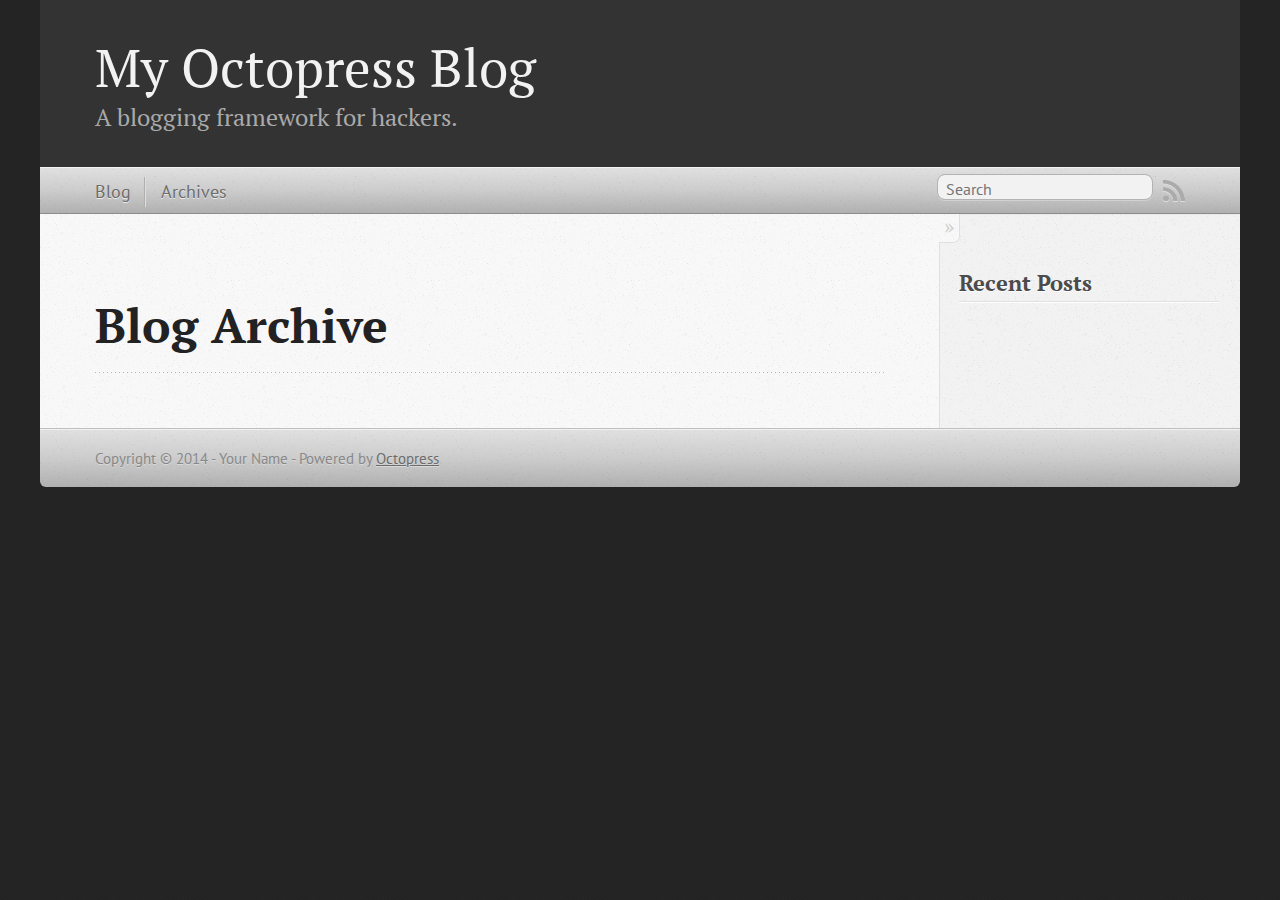
==== blog/archives/index.html @ 9096e062 "Site updated at 2014-04-29 09:58:31 UTC" ====
<!DOCTYPE html>
<!--[if IEMobile 7 ]><html class="no-js iem7"><![endif]-->
<!--[if lt IE 9]><html class="no-js lte-ie8"><![endif]-->
<!--[if (gt IE 8)|(gt IEMobile 7)|!(IEMobile)|!(IE)]><!--><html class="no-js" lang="en"><!--<![endif]-->
<head>
  <meta charset="utf-8">
  <title>Blog Archive - My Octopress Blog</title>
  <meta name="author" content="Your Name">

  
  <meta name="description" content=" Blog Archive Recent Posts ">
  

  <!-- http://t.co/dKP3o1e -->
  <meta name="HandheldFriendly" content="True">
  <meta name="MobileOptimized" content="320">
  <meta name="viewport" content="width=device-width, initial-scale=1">

  
  <link rel="canonical" href="http://renhongyuq.github.io/xiaodoude/blog/archives">
  <link href="/favicon.png" rel="icon">
  <link href="/stylesheets/screen.css" media="screen, projection" rel="stylesheet" type="text/css">
  <link href="/atom.xml" rel="alternate" title="My Octopress Blog" type="application/atom+xml">
  <script src="/javascripts/modernizr-2.0.js"></script>
  <script src="//ajax.googleapis.com/ajax/libs/jquery/1.9.1/jquery.min.js"></script>
  <script>!window.jQuery && document.write(unescape('%3Cscript src="./javascripts/libs/jquery.min.js"%3E%3C/script%3E'))</script>
  <script src="/javascripts/octopress.js" type="text/javascript"></script>
  <!--Fonts from Google"s Web font directory at http://google.com/webfonts -->
<link href="//fonts.googleapis.com/css?family=PT+Serif:regular,italic,bold,bolditalic" rel="stylesheet" type="text/css">
<link href="//fonts.googleapis.com/css?family=PT+Sans:regular,italic,bold,bolditalic" rel="stylesheet" type="text/css">

  

</head>

<body   >
  <header role="banner"><hgroup>
  <h1><a href="/">My Octopress Blog</a></h1>
  
    <h2>A blogging framework for hackers.</h2>
  
</hgroup>

</header>
  <nav role="navigation"><ul class="subscription" data-subscription="rss">
  <li><a href="/atom.xml" rel="subscribe-rss" title="subscribe via RSS">RSS</a></li>
  
</ul>
  
<form action="https://www.google.com/search" method="get">
  <fieldset role="search">
    <input type="hidden" name="q" value="site:renhongyuq.github.io/xiaodoude" />
    <input class="search" type="text" name="q" results="0" placeholder="Search"/>
  </fieldset>
</form>
  
<ul class="main-navigation">
  <li><a href="/">Blog</a></li>
  <li><a href="/blog/archives">Archives</a></li>
</ul>

</nav>
  <div id="main">
    <div id="content">
      <div>
<article role="article">
  
  <header>
    <h1 class="entry-title">Blog Archive</h1>
    
  </header>
  
  <div id="blog-archives">

</div>

  
</article>

</div>

<aside class="sidebar">
  
    <section>
  <h1>Recent Posts</h1>
  <ul id="recent_posts">
    
  </ul>
</section>





  
</aside>


    </div>
  </div>
  <footer role="contentinfo"><p>
  Copyright &copy; 2014 - Your Name -
  <span class="credit">Powered by <a href="http://octopress.org">Octopress</a></span>
</p>

</footer>
  







  <script type="text/javascript">
    (function(){
      var twitterWidgets = document.createElement('script');
      twitterWidgets.type = 'text/javascript';
      twitterWidgets.async = true;
      twitterWidgets.src = '//platform.twitter.com/widgets.js';
      document.getElementsByTagName('head')[0].appendChild(twitterWidgets);
    })();
  </script>





</body>
</html>
---- stylesheets/screen.css ----
html,body,div,span,applet,object,iframe,h1,h2,h3,h4,h5,h6,p,blockquote,pre,a,abbr,acronym,address,big,cite,code,del,dfn,em,img,ins,kbd,q,s,samp,small,strike,strong,sub,sup,tt,var,b,u,i,center,dl,dt,dd,ol,ul,li,fieldset,form,label,legend,table,caption,tbody,tfoot,thead,tr,th,td,article,aside,canvas,details,embed,figure,figcaption,footer,header,hgroup,menu,nav,output,ruby,section,summary,time,mark,audio,video{margin:0;padding:0;border:0;font:inherit;font-size:100%;vertical-align:baseline}html{line-height:1}ol,ul{list-style:none}table{border-collapse:collapse;border-spacing:0}caption,th,td{text-align:left;font-weight:normal;vertical-align:middle}q,blockquote{quotes:none}q:before,q:after,blockquote:before,blockquote:after{content:"";content:none}a img{border:none}article,aside,details,figcaption,figure,footer,header,hgroup,menu,nav,section,summary{display:block}a{color:#1863a1}a:visited{color:#751590}a:focus{color:#0181eb}a:hover{color:#0181eb}a:active{color:#01579f}aside.sidebar a{color:#222}aside.sidebar a:focus{color:#0181eb}aside.sidebar a:hover{color:#0181eb}aside.sidebar a:active{color:#01579f}a{-webkit-transition:color 0.3s;-moz-transition:color 0.3s;-o-transition:color 0.3s;transition:color 0.3s}html{background:#252525 url('/images/line-tile.png?1398765496') top left}body>div{background:#f2f2f2 url('/images/noise.png?1398765496') top left;border-bottom:1px solid #bfbfbf}body>div>div{background:#f8f8f8 url('/images/noise.png?1398765496') top left;border-right:1px solid #e0e0e0}.heading,body>header h1,h1,h2,h3,h4,h5,h6{font-family:"PT Serif","Georgia","Helvetica Neue",Arial,sans-serif}.sans,body>header h2,article header p.meta,article>footer,#content .blog-index footer,html .gist .gist-file .gist-meta,#blog-archives a.category,#blog-archives time,aside.sidebar section,body>footer{font-family:"PT Sans","Helvetica Neue",Arial,sans-serif}.serif,body,#content .blog-index a[rel=full-article]{font-family:"PT Serif",Georgia,Times,"Times New Roman",serif}.mono,pre,code,tt,p code,li code{font-family:Menlo,Monaco,"Andale Mono","lucida console","Courier New",monospace}body>header h1{font-size:2.2em;font-family:"PT Serif","Georgia","Helvetica Neue",Arial,sans-serif;font-weight:normal;line-height:1.2em;margin-bottom:0.6667em}body>header h2{font-family:"PT Serif","Georgia","Helvetica Neue",Arial,sans-serif}body{line-height:1.5em;color:#222}h1{font-size:2.2em;line-height:1.2em}@media only screen and (min-width: 992px){body{font-size:1.15em}h1{font-size:2.6em;line-height:1.2em}}h1,h2,h3,h4,h5,h6{text-rendering:optimizelegibility;margin-bottom:1em;font-weight:bold}h2,section h1{font-size:1.5em}h3,section h2,section section h1{font-size:1.3em}h4,section h3,section section h2,section section section h1{font-size:1em}h5,section h4,section section h3{font-size:.9em}h6,section h5,section section h4,section section section h3{font-size:.8em}p,article blockquote,ul,ol{margin-bottom:1.5em}ul{list-style-type:disc}ul ul{list-style-type:circle;margin-bottom:0px}ul ul ul{list-style-type:square;margin-bottom:0px}ol{list-style-type:decimal}ol ol{list-style-type:lower-alpha;margin-bottom:0px}ol ol ol{list-style-type:lower-roman;margin-bottom:0px}ul,ul ul,ul ol,ol,ol ul,ol ol{margin-left:1.3em}ul ul,ul ol,ol ul,ol ol{margin-bottom:0em}strong{font-weight:bold}em{font-style:italic}sup,sub{font-size:0.75em;position:relative;display:inline-block;padding:0 .2em;line-height:.8em}sup{top:-.5em}sub{bottom:-.5em}a[rev='footnote']{font-size:.75em;padding:0 .3em;line-height:1}q{font-style:italic}q:before{content:"\201C"}q:after{content:"\201D"}em,dfn{font-style:italic}strong,dfn{font-weight:bold}del,s{text-decoration:line-through}abbr,acronym{border-bottom:1px dotted;cursor:help}hr{margin-bottom:0.2em}small{font-size:.8em}big{font-size:1.2em}article blockquote{font-style:italic;position:relative;font-size:1.2em;line-height:1.5em;padding-left:1em;border-left:4px solid rgba(170,170,170,0.5)}article blockquote cite{font-style:italic}article blockquote cite a{color:#aaa !important;word-wrap:break-word}article blockquote cite:before{content:'\2014';padding-right:.3em;padding-left:.3em;color:#aaa}@media only screen and (min-width: 992px){article blockquote{padding-left:1.5em;border-left-width:4px}}.pullquote-right:before,.pullquote-left:before{padding:0;border:none;content:attr(data-pullquote);float:right;width:45%;margin:.5em 0 1em 1.5em;position:relative;top:7px;font-size:1.4em;line-height:1.45em}.pullquote-left:before{float:left;margin:.5em 1.5em 1em 0}.force-wrap,article a,aside.sidebar a{white-space:-moz-pre-wrap;white-space:-pre-wrap;white-space:-o-pre-wrap;white-space:pre-wrap;word-wrap:break-word}.group,body>header,body>nav,body>footer,body #content>article,body #content>div>article,body #content>div>section,body div.pagination,aside.sidebar,#main,#content,.sidebar{*zoom:1}.group:after,body>header:after,body>nav:after,body>footer:after,body #content>article:after,body #content>div>section:after,body div.pagination:after,#main:after,#content:after,.sidebar:after{content:"";display:table;clear:both}body{-webkit-text-size-adjust:none;max-width:1200px;position:relative;margin:0 auto}body>header,body>nav,body>footer,body #content>article,body #content>div>article,body #content>div>section{padding-left:18px;padding-right:18px}@media only screen and (min-width: 480px){body>header,body>nav,body>footer,body #content>article,body #content>div>article,body #content>div>section{padding-left:25px;padding-right:25px}}@media only screen and (min-width: 768px){body>header,body>nav,body>footer,body #content>article,body #content>div>article,body #content>div>section{padding-left:35px;padding-right:35px}}@media only screen and (min-width: 992px){body>header,body>nav,body>footer,body #content>article,body #content>div>article,body #content>div>section{padding-left:55px;padding-right:55px}}body div.pagination{margin-left:18px;margin-right:18px}@media only screen and (min-width: 480px){body div.pagination{margin-left:25px;margin-right:25px}}@media only screen and (min-width: 768px){body div.pagination{margin-left:35px;margin-right:35px}}@media only screen and (min-width: 992px){body div.pagination{margin-left:55px;margin-right:55px}}body>header{font-size:1em;padding-top:1.5em;padding-bottom:1.5em}#content{overflow:hidden}#content>div,#content>article{width:100%}aside.sidebar{float:none;padding:0 18px 1px;background-color:#f7f7f7;border-top:1px solid #e0e0e0}.flex-content,article img,article video,article .flash-video,aside.sidebar img{max-width:100%;height:auto}.basic-alignment.left,article img.left,article video.left,article .left.flash-video,aside.sidebar img.left{float:left;margin-right:1.5em}.basic-alignment.right,article img.right,article video.right,article .right.flash-video,aside.sidebar img.right{float:right;margin-left:1.5em}.basic-alignment.center,article img.center,article video.center,article .center.flash-video,aside.sidebar img.center{display:block;margin:0 auto 1.5em}.basic-alignment.left,article img.left,article video.left,article .left.flash-video,aside.sidebar img.left,.basic-alignment.right,article img.right,article video.right,article .right.flash-video,aside.sidebar img.right{margin-bottom:.8em}.toggle-sidebar,.no-sidebar .toggle-sidebar{display:none}@media only screen and (min-width: 750px){body.sidebar-footer aside.sidebar{float:none;width:auto;clear:left;margin:0;padding:0 35px 1px;background-color:#f7f7f7;border-top:1px solid #eaeaea}body.sidebar-footer aside.sidebar section.odd,body.sidebar-footer aside.sidebar section.even{float:left;width:48%}body.sidebar-footer aside.sidebar section.odd{margin-left:0}body.sidebar-footer aside.sidebar section.even{margin-left:4%}body.sidebar-footer aside.sidebar.thirds section{width:30%;margin-left:5%}body.sidebar-footer aside.sidebar.thirds section.first{margin-left:0;clear:both}}body.sidebar-footer #content{margin-right:0px}body.sidebar-footer .toggle-sidebar{display:none}@media only screen and (min-width: 550px){body>header{font-size:1em}}@media only screen and (min-width: 750px){aside.sidebar{float:none;width:auto;clear:left;margin:0;padding:0 35px 1px;background-color:#f7f7f7;border-top:1px solid #eaeaea}aside.sidebar section.odd,aside.sidebar section.even{float:left;width:48%}aside.sidebar section.odd{margin-left:0}aside.sidebar section.even{margin-left:4%}aside.sidebar.thirds section{width:30%;margin-left:5%}aside.sidebar.thirds section.first{margin-left:0;clear:both}}@media only screen and (min-width: 768px){body{-webkit-text-size-adjust:auto}body>header{font-size:1.2em}#main{padding:0;margin:0 auto}#content{overflow:visible;margin-right:240px;position:relative}.no-sidebar #content{margin-right:0;border-right:0}.collapse-sidebar #content{margin-right:20px}#content>div,#content>article{padding-top:17.5px;padding-bottom:17.5px;float:left}aside.sidebar{width:210px;padding:0 15px 15px;background:none;clear:none;float:left;margin:0 -100% 0 0}aside.sidebar section{width:auto;margin-left:0}aside.sidebar section.odd,aside.sidebar section.even{float:none;width:auto;margin-left:0}.collapse-sidebar aside.sidebar{float:none;width:auto;clear:left;margin:0;padding:0 35px 1px;background-color:#f7f7f7;border-top:1px solid #eaeaea}.collapse-sidebar aside.sidebar section.odd,.collapse-sidebar aside.sidebar section.even{float:left;width:48%}.collapse-sidebar aside.sidebar section.odd{margin-left:0}.collapse-sidebar aside.sidebar section.even{margin-left:4%}.collapse-sidebar aside.sidebar.thirds section{width:30%;margin-left:5%}.collapse-sidebar aside.sidebar.thirds section.first{margin-left:0;clear:both}}@media only screen and (min-width: 992px){body>header{font-size:1.3em}#content{margin-right:300px}#content>div,#content>article{padding-top:27.5px;padding-bottom:27.5px}aside.sidebar{width:260px;padding:1.2em 20px 20px}.collapse-sidebar aside.sidebar{padding-left:55px;padding-right:55px}}@media only screen and (min-width: 768px){ul,ol{margin-left:0}}body>header{background:#333}body>header h1{display:inline-block;margin:0}body>header h1 a,body>header h1 a:visited,body>header h1 a:hover{color:#f2f2f2;text-decoration:none}body>header h2{margin:.2em 0 0;font-size:1em;color:#aaa;font-weight:normal}body>nav{position:relative;background-color:#ccc;background:url('/images/noise.png?1398765496'),-webkit-gradient(linear, 50% 0%, 50% 100%, color-stop(0%, #e0e0e0), color-stop(50%, #cccccc), color-stop(100%, #b0b0b0));background:url('/images/noise.png?1398765496'),-webkit-linear-gradient(#e0e0e0,#cccccc,#b0b0b0);background:url('/images/noise.png?1398765496'),-moz-linear-gradient(#e0e0e0,#cccccc,#b0b0b0);background:url('/images/noise.png?1398765496'),-o-linear-gradient(#e0e0e0,#cccccc,#b0b0b0);background:url('/images/noise.png?1398765496'),linear-gradient(#e0e0e0,#cccccc,#b0b0b0);border-top:1px solid #f2f2f2;border-bottom:1px solid #8c8c8c;padding-top:.35em;padding-bottom:.35em}body>nav form{-webkit-background-clip:padding;-moz-background-clip:padding;background-clip:padding-box;margin:0;padding:0}body>nav form .search{padding:.3em .5em 0;font-size:.85em;font-family:"PT Sans","Helvetica Neue",Arial,sans-serif;line-height:1.1em;width:95%;-webkit-border-radius:0.5em;-moz-border-radius:0.5em;-ms-border-radius:0.5em;-o-border-radius:0.5em;border-radius:0.5em;-webkit-background-clip:padding;-moz-background-clip:padding;background-clip:padding-box;-webkit-box-shadow:#d1d1d1 0 1px;-moz-box-shadow:#d1d1d1 0 1px;box-shadow:#d1d1d1 0 1px;background-color:#f2f2f2;border:1px solid #b3b3b3;color:#888}body>nav form .search:focus{color:#444;border-color:#80b1df;-webkit-box-shadow:#80b1df 0 0 4px,#80b1df 0 0 3px inset;-moz-box-shadow:#80b1df 0 0 4px,#80b1df 0 0 3px inset;box-shadow:#80b1df 0 0 4px,#80b1df 0 0 3px inset;background-color:#fff;outline:none}body>nav fieldset[role=search]{float:right;width:48%}body>nav fieldset.mobile-nav{float:left;width:48%}body>nav fieldset.mobile-nav select{width:100%;font-size:.8em;border:1px solid #888}body>nav ul{display:none}@media only screen and (min-width: 550px){body>nav{font-size:.9em}body>nav ul{margin:0;padding:0;border:0;overflow:hidden;*zoom:1;float:left;display:block;padding-top:.15em}body>nav ul li{list-style-image:none;list-style-type:none;margin-left:0;white-space:nowrap;display:inline;float:left;padding-left:0;padding-right:0}body>nav ul li:first-child,body>nav ul li.first{padding-left:0}body>nav ul li:last-child{padding-right:0}body>nav ul li.last{padding-right:0}body>nav ul.subscription{margin-left:.8em;float:right}body>nav ul.subscription li:last-child a{padding-right:0}body>nav ul li{margin:0}body>nav a{color:#6b6b6b;font-family:"PT Sans","Helvetica Neue",Arial,sans-serif;text-shadow:#ebebeb 0 1px;float:left;text-decoration:none;font-size:1.1em;padding:.1em 0;line-height:1.5em}body>nav a:visited{color:#6b6b6b}body>nav a:hover{color:#2b2b2b}body>nav li+li{border-left:1px solid #b0b0b0;margin-left:.8em}body>nav li+li a{padding-left:.8em;border-left:1px solid #dedede}body>nav form{float:right;text-align:left;padding-left:.8em;width:175px}body>nav form .search{width:93%;font-size:.95em;line-height:1.2em}body>nav ul[data-subscription$=email]+form{width:97px}body>nav ul[data-subscription$=email]+form .search{width:91%}body>nav fieldset.mobile-nav{display:none}body>nav fieldset[role=search]{width:99%}}@media only screen and (min-width: 992px){body>nav form{width:215px}body>nav ul[data-subscription$=email]+form{width:147px}}.no-placeholder body>nav .search{background:#f2f2f2 url('/images/search.png?1398765496') 0.3em 0.25em no-repeat;text-indent:1.3em}@media only screen and (min-width: 550px){.maskImage body>nav ul[data-subscription$=email]+form{width:123px}}@media only screen and (min-width: 992px){.maskImage body>nav ul[data-subscription$=email]+form{width:173px}}.maskImage ul.subscription{position:relative;top:.2em}.maskImage ul.subscription li,.maskImage ul.subscription a{border:0;padding:0}.maskImage a[rel=subscribe-rss]{position:relative;top:0px;text-indent:-999999em;background-color:#dedede;border:0;padding:0}.maskImage a[rel=subscribe-rss],.maskImage a[rel=subscribe-rss]:after{-webkit-mask-image:url('/images/rss.png?1398765496');-moz-mask-image:url('/images/rss.png?1398765496');-ms-mask-image:url('/images/rss.png?1398765496');-o-mask-image:url('/images/rss.png?1398765496');mask-image:url('/images/rss.png?1398765496');-webkit-mask-repeat:no-repeat;-moz-mask-repeat:no-repeat;-ms-mask-repeat:no-repeat;-o-mask-repeat:no-repeat;mask-repeat:no-repeat;width:22px;height:22px}.maskImage a[rel=subscribe-rss]:after{content:"";position:absolute;top:-1px;left:0;background-color:#ababab}.maskImage a[rel=subscribe-rss]:hover:after{background-color:#9e9e9e}.maskImage a[rel=subscribe-email]{position:relative;top:0px;text-indent:-999999em;background-color:#dedede;border:0;padding:0}.maskImage a[rel=subscribe-email],.maskImage a[rel=subscribe-email]:after{-webkit-mask-image:url('/images/email.png?1398765496');-moz-mask-image:url('/images/email.png?1398765496');-ms-mask-image:url('/images/email.png?1398765496');-o-mask-image:url('/images/email.png?1398765496');mask-image:url('/images/email.png?1398765496');-webkit-mask-repeat:no-repeat;-moz-mask-repeat:no-repeat;-ms-mask-repeat:no-repeat;-o-mask-repeat:no-repeat;mask-repeat:no-repeat;width:28px;height:22px}.maskImage a[rel=subscribe-email]:after{content:"";position:absolute;top:-1px;left:0;background-color:#ababab}.maskImage a[rel=subscribe-email]:hover:after{background-color:#9e9e9e}article{padding-top:1em}article header{position:relative;padding-top:2em;padding-bottom:1em;margin-bottom:1em;background:url('[data-uri]') bottom left repeat-x}article header h1{margin:0}article header h1 a{text-decoration:none}article header h1 a:hover{text-decoration:underline}article header p{font-size:.9em;color:#aaa;margin:0}article header p.meta{text-transform:uppercase;position:absolute;top:0}@media only screen and (min-width: 768px){article header{margin-bottom:1.5em;padding-bottom:1em;background:url('[data-uri]') bottom left repeat-x}}article h2{padding-top:0.8em;background:url('[data-uri]') top left repeat-x}.entry-content article h2:first-child,article header+h2{padding-top:0}article h2:first-child,article header+h2{background:none}article .feature{padding-top:.5em;margin-bottom:1em;padding-bottom:1em;background:url('[data-uri]') bottom left repeat-x;font-size:2.0em;font-style:italic;line-height:1.3em}article img,article video,article .flash-video{-webkit-border-radius:0.3em;-moz-border-radius:0.3em;-ms-border-radius:0.3em;-o-border-radius:0.3em;border-radius:0.3em;-webkit-box-shadow:rgba(0,0,0,0.15) 0 1px 4px;-moz-box-shadow:rgba(0,0,0,0.15) 0 1px 4px;box-shadow:rgba(0,0,0,0.15) 0 1px 4px;-webkit-box-sizing:border-box;-moz-box-sizing:border-box;box-sizing:border-box;border:#fff 0.5em solid}article video,article .flash-video{margin:0 auto 1.5em}article video{display:block;width:100%}article .flash-video>div{position:relative;display:block;padding-bottom:56.25%;padding-top:1px;height:0;overflow:hidden}article .flash-video>div iframe,article .flash-video>div object,article .flash-video>div embed{position:absolute;top:0;left:0;width:100%;height:100%}article>footer{padding-bottom:2.5em;margin-top:2em}article>footer p.meta{margin-bottom:.8em;font-size:.85em;clear:both;overflow:hidden}.blog-index article+article{background:url('[data-uri]') top left repeat-x}#content .blog-index{padding-top:0;padding-bottom:0}#content .blog-index article{padding-top:2em}#content .blog-index article header{background:none;padding-bottom:0}#content .blog-index article h1{font-size:2.2em}#content .blog-index article h1 a{color:inherit}#content .blog-index article h1 a:hover{color:#0181eb}#content .blog-index a[rel=full-article]{background:#ebebeb;display:inline-block;padding:.4em .8em;margin-right:.5em;text-decoration:none;color:#666;-webkit-transition:background-color 0.5s;-moz-transition:background-color 0.5s;-o-transition:background-color 0.5s;transition:background-color 0.5s}#content .blog-index a[rel=full-article]:hover{background:#0181eb;text-shadow:none;color:#f8f8f8}#content .blog-index footer{margin-top:1em}.separator,article>footer .byline+time:before,article>footer time+time:before,article>footer .comments:before,article>footer .byline ~ .categories:before{content:"\2022 ";padding:0 .4em 0 .2em;display:inline-block}#content div.pagination{text-align:center;font-size:.95em;position:relative;background:url('[data-uri]') top left repeat-x;padding-top:1.5em;padding-bottom:1.5em}#content div.pagination a{text-decoration:none;color:#aaa}#content div.pagination a.prev{position:absolute;left:0}#content div.pagination a.next{position:absolute;right:0}#content div.pagination a:hover{color:#0181eb}#content div.pagination a[href*=archive]:before,#content div.pagination a[href*=archive]:after{content:'\2014';padding:0 .3em}p.meta+.sharing{padding-top:1em;padding-left:0;background:url('[data-uri]') top left repeat-x}#fb-root{display:none}.highlight,html .gist .gist-file .gist-syntax .gist-highlight{border:1px solid #05232b !important}.highlight table td.code,html .gist .gist-file .gist-syntax .gist-highlight table td.code{width:100%}.highlight .line-numbers,html .gist .gist-file .gist-syntax .highlight .line_numbers{text-align:right;font-size:13px;line-height:1.45em;background:#073642 url('/images/noise.png?1398765496') top left !important;border-right:1px solid #00232c !important;-webkit-box-shadow:#083e4b -1px 0 inset;-moz-box-shadow:#083e4b -1px 0 inset;box-shadow:#083e4b -1px 0 inset;text-shadow:#021014 0 -1px;padding:.8em !important;-webkit-border-radius:0;-moz-border-radius:0;-ms-border-radius:0;-o-border-radius:0;border-radius:0}.highlight .line-numbers span,html .gist .gist-file .gist-syntax .highlight .line_numbers span{color:#586e75 !important}figure.code,.gist-file,pre{-webkit-box-shadow:rgba(0,0,0,0.06) 0 0 10px;-moz-box-shadow:rgba(0,0,0,0.06) 0 0 10px;box-shadow:rgba(0,0,0,0.06) 0 0 10px}figure.code .highlight pre,.gist-file .highlight pre,pre .highlight pre{-webkit-box-shadow:none;-moz-box-shadow:none;box-shadow:none}.gist .highlight *::-moz-selection,figure.code .highlight *::-moz-selection{background:#386774;color:inherit;text-shadow:#002b36 0 1px}.gist .highlight *::-webkit-selection,figure.code .highlight *::-webkit-selection{background:#386774;color:inherit;text-shadow:#002b36 0 1px}.gist .highlight *::selection,figure.code .highlight *::selection{background:#386774;color:inherit;text-shadow:#002b36 0 1px}html .gist .gist-file{margin-bottom:1.8em;position:relative;border:none;padding-top:26px !important}html .gist .gist-file .highlight{margin-bottom:0}html .gist .gist-file .gist-syntax{border-bottom:0 !important;background:none !important}html .gist .gist-file .gist-syntax .gist-highlight{background:#002b36 !important}html .gist .gist-file .gist-syntax .highlight pre{padding:0}html .gist .gist-file .gist-meta{padding:.6em 0.8em;border:1px solid #083e4b !important;color:#586e75;font-size:.7em !important;background:#073642 url('/images/noise.png?1398765496') top left;line-height:1.5em}html .gist .gist-file .gist-meta a{color:#75878b !important;text-decoration:none}html .gist .gist-file .gist-meta a:hover{text-decoration:underline}html .gist .gist-file .gist-meta a:hover{color:#93a1a1 !important}html .gist .gist-file .gist-meta a[href*='#file']{position:absolute;top:0;left:0;right:-10px;color:#474747 !important}html .gist .gist-file .gist-meta a[href*='#file']:hover{color:#1863a1 !important}html .gist .gist-file .gist-meta a[href*=raw]{top:.4em}pre{background:#002b36 url('/images/noise.png?1398765496') top left;-webkit-border-radius:0.4em;-moz-border-radius:0.4em;-ms-border-radius:0.4em;-o-border-radius:0.4em;border-radius:0.4em;border:1px solid #05232b;line-height:1.45em;font-size:13px;margin-bottom:2.1em;padding:.8em 1em;color:#93a1a1;overflow:auto}h3.filename+pre{-moz-border-radius-topleft:0px;-webkit-border-top-left-radius:0px;border-top-left-radius:0px;-moz-border-radius-topright:0px;-webkit-border-top-right-radius:0px;border-top-right-radius:0px}p code,li code{display:inline-block;white-space:no-wrap;background:#fff;font-size:.8em;line-height:1.5em;color:#555;border:1px solid #ddd;-webkit-border-radius:0.4em;-moz-border-radius:0.4em;-ms-border-radius:0.4em;-o-border-radius:0.4em;border-radius:0.4em;padding:0 .3em;margin:-1px 0}p pre code,li pre code{font-size:1em !important;background:none;border:none}.pre-code,html .gist .gist-file .gist-syntax .highlight pre,.highlight code{font-family:Menlo,Monaco,"Andale Mono","lucida console","Courier New",monospace !important;overflow:scroll;overflow-y:hidden;display:block;padding:.8em;overflow-x:auto;line-height:1.45em;background:#002b36 url('/images/noise.png?1398765496') top left !important;color:#93a1a1 !important}.pre-code span,html .gist .gist-file .gist-syntax .highlight pre span,.highlight code span{color:#93a1a1 !important}.pre-code span,html .gist .gist-file .gist-syntax .highlight pre span,.highlight code span{font-style:normal !important;font-weight:normal !important}.pre-code .c,html .gist .gist-file .gist-syntax .highlight pre .c,.highlight code .c{color:#586e75 !important;font-style:italic !important}.pre-code .cm,html .gist .gist-file .gist-syntax .highlight pre .cm,.highlight code .cm{color:#586e75 !important;font-style:italic !important}.pre-code .cp,html .gist .gist-file .gist-syntax .highlight pre .cp,.highlight code .cp{color:#586e75 !important;font-style:italic !important}.pre-code .c1,html .gist .gist-file .gist-syntax .highlight pre .c1,.highlight code .c1{color:#586e75 !important;font-style:italic !important}.pre-code .cs,html .gist .gist-file .gist-syntax .highlight pre .cs,.highlight code .cs{color:#586e75 !important;font-weight:bold !important;font-style:italic !important}.pre-code .err,html .gist .gist-file .gist-syntax .highlight pre .err,.highlight code .err{color:#dc322f !important;background:none !important}.pre-code .k,html .gist .gist-file .gist-syntax .highlight pre .k,.highlight code .k{color:#cb4b16 !important}.pre-code .o,html .gist .gist-file .gist-syntax .highlight pre .o,.highlight code .o{color:#93a1a1 !important;font-weight:bold !important}.pre-code .p,html .gist .gist-file .gist-syntax .highlight pre .p,.highlight code .p{color:#93a1a1 !important}.pre-code .ow,html .gist .gist-file .gist-syntax .highlight pre .ow,.highlight code .ow{color:#2aa198 !important;font-weight:bold !important}.pre-code .gd,html .gist .gist-file .gist-syntax .highlight pre .gd,.highlight code .gd{color:#93a1a1 !important;background-color:#372c34 !important;display:inline-block}.pre-code .gd .x,html .gist .gist-file .gist-syntax .highlight pre .gd .x,.highlight code .gd .x{color:#93a1a1 !important;background-color:#4d2d33 !important;display:inline-block}.pre-code .ge,html .gist .gist-file .gist-syntax .highlight pre .ge,.highlight code .ge{color:#93a1a1 !important;font-style:italic !important}.pre-code .gh,html .gist .gist-file .gist-syntax .highlight pre .gh,.highlight code .gh{color:#586e75 !important}.pre-code .gi,html .gist .gist-file .gist-syntax .highlight pre .gi,.highlight code .gi{color:#93a1a1 !important;background-color:#1a412b !important;display:inline-block}.pre-code .gi .x,html .gist .gist-file .gist-syntax .highlight pre .gi .x,.highlight code .gi .x{color:#93a1a1 !important;background-color:#355720 !important;display:inline-block}.pre-code .gs,html .gist .gist-file .gist-syntax .highlight pre .gs,.highlight code .gs{color:#93a1a1 !important;font-weight:bold !important}.pre-code .gu,html .gist .gist-file .gist-syntax .highlight pre .gu,.highlight code .gu{color:#6c71c4 !important}.pre-code .kc,html .gist .gist-file .gist-syntax .highlight pre .kc,.highlight code .kc{color:#859900 !important;font-weight:bold !important}.pre-code .kd,html .gist .gist-file .gist-syntax .highlight pre .kd,.highlight code .kd{color:#268bd2 !important}.pre-code .kp,html .gist .gist-file .gist-syntax .highlight pre .kp,.highlight code .kp{color:#cb4b16 !important;font-weight:bold !important}.pre-code .kr,html .gist .gist-file .gist-syntax .highlight pre .kr,.highlight code .kr{color:#d33682 !important;font-weight:bold !important}.pre-code .kt,html .gist .gist-file .gist-syntax .highlight pre .kt,.highlight code .kt{color:#2aa198 !important}.pre-code .n,html .gist .gist-file .gist-syntax .highlight pre .n,.highlight code .n{color:#268bd2 !important}.pre-code .na,html .gist .gist-file .gist-syntax .highlight pre .na,.highlight code .na{color:#268bd2 !important}.pre-code .nb,html .gist .gist-file .gist-syntax .highlight pre .nb,.highlight code .nb{color:#859900 !important}.pre-code .nc,html .gist .gist-file .gist-syntax .highlight pre .nc,.highlight code .nc{color:#d33682 !important}.pre-code .no,html .gist .gist-file .gist-syntax .highlight pre .no,.highlight code .no{color:#b58900 !important}.pre-code .nl,html .gist .gist-file .gist-syntax .highlight pre .nl,.highlight code .nl{color:#859900 !important}.pre-code .ne,html .gist .gist-file .gist-syntax .highlight pre .ne,.highlight code .ne{color:#268bd2 !important;font-weight:bold !important}.pre-code .nf,html .gist .gist-file .gist-syntax .highlight pre .nf,.highlight code .nf{color:#268bd2 !important;font-weight:bold !important}.pre-code .nn,html .gist .gist-file .gist-syntax .highlight pre .nn,.highlight code .nn{color:#b58900 !important}.pre-code .nt,html .gist .gist-file .gist-syntax .highlight pre .nt,.highlight code .nt{color:#268bd2 !important;font-weight:bold !important}.pre-code .nx,html .gist .gist-file .gist-syntax .highlight pre .nx,.highlight code .nx{color:#b58900 !important}.pre-code .vg,html .gist .gist-file .gist-syntax .highlight pre .vg,.highlight code .vg{color:#268bd2 !important}.pre-code .vi,html .gist .gist-file .gist-syntax .highlight pre .vi,.highlight code .vi{color:#268bd2 !important}.pre-code .nv,html .gist .gist-file .gist-syntax .highlight pre .nv,.highlight code .nv{color:#268bd2 !important}.pre-code .mf,html .gist .gist-file .gist-syntax .highlight pre .mf,.highlight code .mf{color:#2aa198 !important}.pre-code .m,html .gist .gist-file .gist-syntax .highlight pre .m,.highlight code .m{color:#2aa198 !important}.pre-code .mh,html .gist .gist-file .gist-syntax .highlight pre .mh,.highlight code .mh{color:#2aa198 !important}.pre-code .mi,html .gist .gist-file .gist-syntax .highlight pre .mi,.highlight code .mi{color:#2aa198 !important}.pre-code .s,html .gist .gist-file .gist-syntax .highlight pre .s,.highlight code .s{color:#2aa198 !important}.pre-code .sd,html .gist .gist-file .gist-syntax .highlight pre .sd,.highlight code .sd{color:#2aa198 !important}.pre-code .s2,html .gist .gist-file .gist-syntax .highlight pre .s2,.highlight code .s2{color:#2aa198 !important}.pre-code .se,html .gist .gist-file .gist-syntax .highlight pre .se,.highlight code .se{color:#dc322f !important}.pre-code .si,html .gist .gist-file .gist-syntax .highlight pre .si,.highlight code .si{color:#268bd2 !important}.pre-code .sr,html .gist .gist-file .gist-syntax .highlight pre .sr,.highlight code .sr{color:#2aa198 !important}.pre-code .s1,html .gist .gist-file .gist-syntax .highlight pre .s1,.highlight code .s1{color:#2aa198 !important}.pre-code div .gd,html .gist .gist-file .gist-syntax .highlight pre div .gd,.highlight code div .gd,.pre-code div .gd .x,html .gist .gist-file .gist-syntax .highlight pre div .gd .x,.highlight code div .gd .x,.pre-code div .gi,html .gist .gist-file .gist-syntax .highlight pre div .gi,.highlight code div .gi,.pre-code div .gi .x,html .gist .gist-file .gist-syntax .highlight pre div .gi .x,.highlight code div .gi .x{display:inline-block;width:100%}.highlight,.gist-highlight{margin-bottom:1.8em;background:#002b36;overflow-y:hidden;overflow-x:auto}.highlight pre,.gist-highlight pre{background:none;-webkit-border-radius:0px;-moz-border-radius:0px;-ms-border-radius:0px;-o-border-radius:0px;border-radius:0px;border:none;padding:0;margin-bottom:0}pre::-webkit-scrollbar,.highlight::-webkit-scrollbar,.gist-highlight::-webkit-scrollbar{height:.5em;background:rgba(255,255,255,0.15)}pre::-webkit-scrollbar-thumb:horizontal,.highlight::-webkit-scrollbar-thumb:horizontal,.gist-highlight::-webkit-scrollbar-thumb:horizontal{background:rgba(255,255,255,0.2);-webkit-border-radius:4px;border-radius:4px}.highlight code{background:#000}figure.code{background:none;padding:0;border:0;margin-bottom:1.5em}figure.code pre{margin-bottom:0}figure.code figcaption{position:relative}figure.code .highlight{margin-bottom:0}.code-title,html .gist .gist-file .gist-meta a[href*='#file'],h3.filename,figure.code figcaption{text-align:center;font-size:13px;line-height:2em;text-shadow:#cbcccc 0 1px 0;color:#474747;font-weight:normal;margin-bottom:0;-moz-border-radius-topleft:5px;-webkit-border-top-left-radius:5px;border-top-left-radius:5px;-moz-border-radius-topright:5px;-webkit-border-top-right-radius:5px;border-top-right-radius:5px;font-family:"Helvetica Neue", Arial, "Lucida Grande", "Lucida Sans Unicode", Lucida, sans-serif;background:#aaa url('/images/code_bg.png?1398765496') top repeat-x;border:1px solid #565656;border-top-color:#cbcbcb;border-left-color:#a5a5a5;border-right-color:#a5a5a5;border-bottom:0}.download-source,html .gist .gist-file .gist-meta a[href*=raw],figure.code figcaption a{position:absolute;right:.8em;text-decoration:none;color:#666 !important;z-index:1;font-size:13px;text-shadow:#cbcccc 0 1px 0;padding-left:3em}.download-source:hover,html .gist .gist-file .gist-meta a[href*=raw]:hover,figure.code figcaption a:hover{text-decoration:underline}#archive #content>div,#archive #content>div>article{padding-top:0}#blog-archives{color:#aaa}#blog-archives article{padding:1em 0 1em;position:relative;background:url('[data-uri]') bottom left repeat-x}#blog-archives article:last-child{background:none}#blog-archives article footer{padding:0;margin:0}#blog-archives h1{color:#222;margin-bottom:.3em}#blog-archives h2{display:none}#blog-archives h1{font-size:1.5em}#blog-archives h1 a{text-decoration:none;color:inherit;font-weight:normal;display:inline-block}#blog-archives h1 a:hover{text-decoration:underline}#blog-archives h1 a:hover{color:#0181eb}#blog-archives a.category,#blog-archives time{color:#aaa}#blog-archives .entry-content{display:none}#blog-archives time{font-size:.9em;line-height:1.2em}#blog-archives time .month,#blog-archives time .day{display:inline-block}#blog-archives time .month{text-transform:uppercase}#blog-archives p{margin-bottom:1em}#blog-archives a,#blog-archives .entry-content a{color:inherit}#blog-archives a:hover,#blog-archives .entry-content a:hover{color:#0181eb}#blog-archives a:hover{color:#0181eb}@media only screen and (min-width: 550px){#blog-archives article{margin-left:5em}#blog-archives h2{margin-bottom:.3em;font-weight:normal;display:inline-block;position:relative;top:-1px;float:left}#blog-archives h2:first-child{padding-top:.75em}#blog-archives time{position:absolute;text-align:right;left:0em;top:1.8em}#blog-archives .year{display:none}#blog-archives article{padding-left:4.5em;padding-bottom:.7em}#blog-archives a.category{line-height:1.1em}}#content>.category article{margin-left:0;padding-left:6.8em}#content>.category .year{display:inline}.side-shadow-border,aside.sidebar section h1,aside.sidebar li{-webkit-box-shadow:#fff 0 1px;-moz-box-shadow:#fff 0 1px;box-shadow:#fff 0 1px}aside.sidebar{overflow:hidden;color:#4b4b4b;text-shadow:#fff 0 1px}aside.sidebar section{font-size:.8em;line-height:1.4em;margin-bottom:1.5em}aside.sidebar section h1{margin:1.5em 0 0;padding-bottom:.2em;border-bottom:1px solid #e0e0e0}aside.sidebar section h1+p{padding-top:.4em}aside.sidebar img{-webkit-border-radius:0.3em;-moz-border-radius:0.3em;-ms-border-radius:0.3em;-o-border-radius:0.3em;border-radius:0.3em;-webkit-box-shadow:rgba(0,0,0,0.15) 0 1px 4px;-moz-box-shadow:rgba(0,0,0,0.15) 0 1px 4px;box-shadow:rgba(0,0,0,0.15) 0 1px 4px;-webkit-box-sizing:border-box;-moz-box-sizing:border-box;box-sizing:border-box;border:#fff 0.3em solid}aside.sidebar ul{margin-bottom:0.5em;margin-left:0}aside.sidebar li{list-style:none;padding:.5em 0;margin:0;border-bottom:1px solid #e0e0e0}aside.sidebar li p:last-child{margin-bottom:0}aside.sidebar a{color:inherit;-webkit-transition:color 0.5s;-moz-transition:color 0.5s;-o-transition:color 0.5s;transition:color 0.5s}aside.sidebar:hover a{color:#222}aside.sidebar:hover a:hover{color:#0181eb}.aside-alt-link,#pinboard_linkroll .pin-tag{color:#7e7e7e}.aside-alt-link:hover,#pinboard_linkroll .pin-tag:hover{color:#0181eb}@media only screen and (min-width: 768px){.toggle-sidebar{outline:none;position:absolute;right:-10px;top:0;bottom:0;display:inline-block;text-decoration:none;color:#cecece;width:9px;cursor:pointer}.toggle-sidebar:hover{background:#e9e9e9;background:-webkit-gradient(linear, 0% 50%, 100% 50%, color-stop(0%, rgba(224,224,224,0.5)), color-stop(100%, rgba(224,224,224,0)));background:-webkit-linear-gradient(left, rgba(224,224,224,0.5),rgba(224,224,224,0));background:-moz-linear-gradient(left, rgba(224,224,224,0.5),rgba(224,224,224,0));background:-o-linear-gradient(left, rgba(224,224,224,0.5),rgba(224,224,224,0));background:linear-gradient(left, rgba(224,224,224,0.5),rgba(224,224,224,0))}.toggle-sidebar:after{position:absolute;right:-11px;top:0;width:20px;font-size:1.2em;line-height:1.1em;padding-bottom:.15em;-moz-border-radius-bottomright:0.3em;-webkit-border-bottom-right-radius:0.3em;border-bottom-right-radius:0.3em;text-align:center;background:#f8f8f8 url('/images/noise.png?1398765496') top left;border-bottom:1px solid #e0e0e0;border-right:1px solid #e0e0e0;content:"\00BB";text-indent:-1px}.collapse-sidebar .toggle-sidebar{text-indent:0px;right:-20px;width:19px}.collapse-sidebar .toggle-sidebar:hover{background:#e9e9e9}.collapse-sidebar .toggle-sidebar:after{border-left:1px solid #e0e0e0;text-shadow:#fff 0 1px;content:"\00AB";left:0px;right:0;text-align:center;text-indent:0;border:0;border-right-width:0;background:none}}.googleplus h1{-moz-box-shadow:none !important;-webkit-box-shadow:none !important;-o-box-shadow:none !important;box-shadow:none !important;border-bottom:0px none !important}.googleplus a{text-decoration:none;white-space:normal !important;line-height:32px}.googleplus a img{float:left;margin-right:0.5em;border:0 none}.googleplus-hidden{position:absolute;top:-1000em;left:-1000em}#pinboard_linkroll .pin-title,#pinboard_linkroll .pin-description{display:block;margin-bottom:.5em}#pinboard_linkroll .pin-tag{text-decoration:none}#pinboard_linkroll .pin-tag:hover{text-decoration:underline}#pinboard_linkroll .pin-tag:after{content:','}#pinboard_linkroll .pin-tag:last-child:after{content:''}.delicious-posts a.delicious-link{margin-bottom:.5em;display:block}.delicious-posts p{font-size:1em}body>footer{font-size:.8em;color:#888;text-shadow:#d9d9d9 0 1px;background-color:#ccc;background:url('/images/noise.png?1398765496'),-webkit-gradient(linear, 50% 0%, 50% 100%, color-stop(0%, #e0e0e0), color-stop(50%, #cccccc), color-stop(100%, #b0b0b0));background:url('/images/noise.png?1398765496'),-webkit-linear-gradient(#e0e0e0,#cccccc,#b0b0b0);background:url('/images/noise.png?1398765496'),-moz-linear-gradient(#e0e0e0,#cccccc,#b0b0b0);background:url('/images/noise.png?1398765496'),-o-linear-gradient(#e0e0e0,#cccccc,#b0b0b0);background:url('/images/noise.png?1398765496'),linear-gradient(#e0e0e0,#cccccc,#b0b0b0);border-top:1px solid #f2f2f2;position:relative;padding-top:1em;padding-bottom:1em;margin-bottom:3em;-moz-border-radius-bottomleft:0.4em;-webkit-border-bottom-left-radius:0.4em;border-bottom-left-radius:0.4em;-moz-border-radius-bottomright:0.4em;-webkit-border-bottom-right-radius:0.4em;border-bottom-right-radius:0.4em;z-index:1}body>footer a{color:#6b6b6b}body>footer a:visited{color:#6b6b6b}body>footer a:hover{color:#484848}body>footer p:last-child{margin-bottom:0}
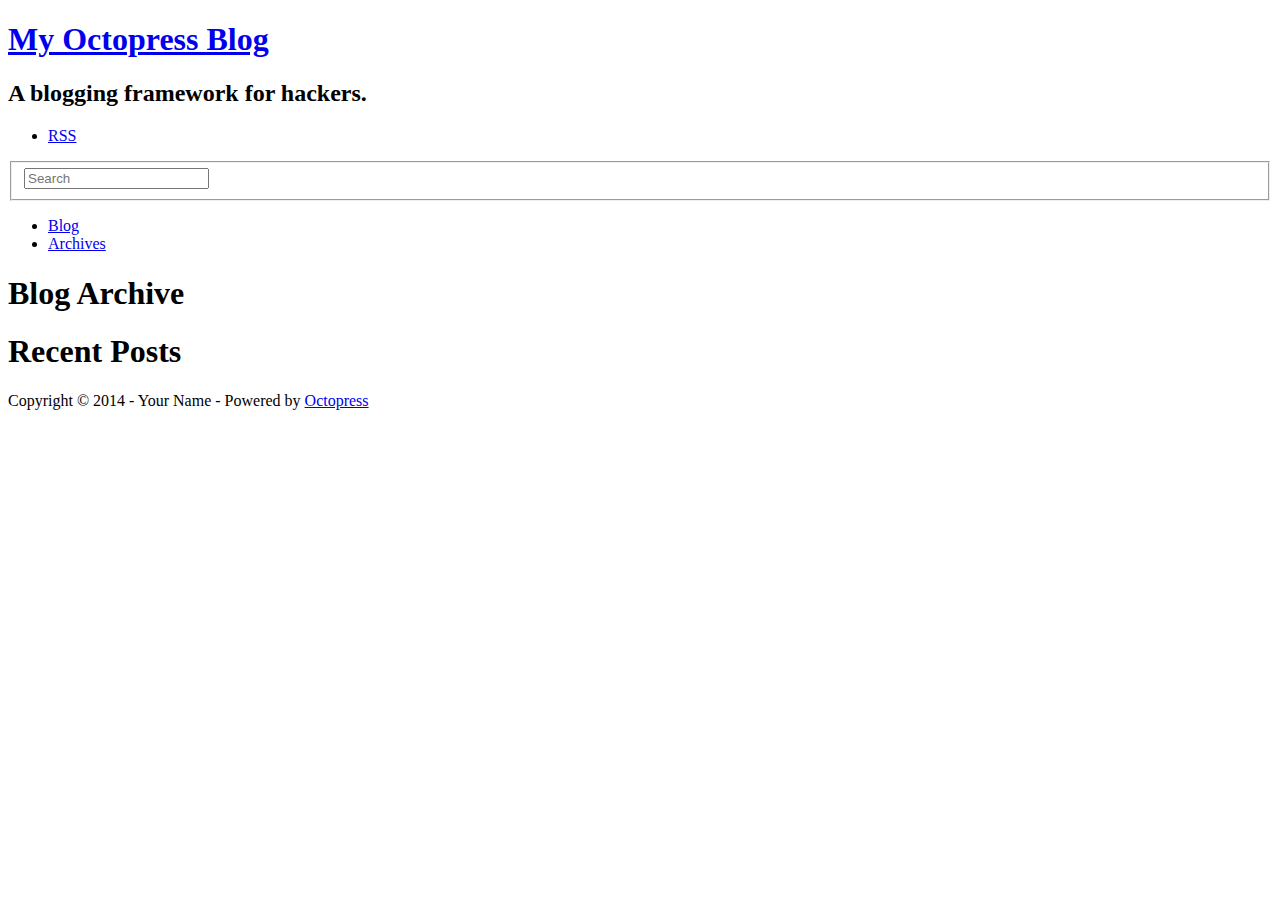
==== commit 824d9a0e: "Site updated at 2014-04-29 10:00:17 UTC" ====
--- a/blog/archives/index.html
+++ b/blog/archives/index.html
@@ -19,13 +19,13 @@
 
   
   <link rel="canonical" href="http://renhongyuq.github.io/xiaodoude/blog/archives">
-  <link href="/favicon.png" rel="icon">
-  <link href="/stylesheets/screen.css" media="screen, projection" rel="stylesheet" type="text/css">
+  <link href="/xiaodoude/favicon.png" rel="icon">
+  <link href="/xiaodoude/stylesheets/screen.css" media="screen, projection" rel="stylesheet" type="text/css">
   <link href="/atom.xml" rel="alternate" title="My Octopress Blog" type="application/atom+xml">
-  <script src="/javascripts/modernizr-2.0.js"></script>
+  <script src="/xiaodoude/javascripts/modernizr-2.0.js"></script>
   <script src="//ajax.googleapis.com/ajax/libs/jquery/1.9.1/jquery.min.js"></script>
   <script>!window.jQuery && document.write(unescape('%3Cscript src="./javascripts/libs/jquery.min.js"%3E%3C/script%3E'))</script>
-  <script src="/javascripts/octopress.js" type="text/javascript"></script>
+  <script src="/xiaodoude/javascripts/octopress.js" type="text/javascript"></script>
   <!--Fonts from Google"s Web font directory at http://google.com/webfonts -->
 <link href="//fonts.googleapis.com/css?family=PT+Serif:regular,italic,bold,bolditalic" rel="stylesheet" type="text/css">
 <link href="//fonts.googleapis.com/css?family=PT+Sans:regular,italic,bold,bolditalic" rel="stylesheet" type="text/css">
@@ -36,7 +36,7 @@
 
 <body   >
   <header role="banner"><hgroup>
-  <h1><a href="/">My Octopress Blog</a></h1>
+  <h1><a href="/xiaodoude/">My Octopress Blog</a></h1>
   
     <h2>A blogging framework for hackers.</h2>
   
@@ -56,8 +56,8 @@
 </form>
   
 <ul class="main-navigation">
-  <li><a href="/">Blog</a></li>
-  <li><a href="/blog/archives">Archives</a></li>
+  <li><a href="/xiaodoude/">Blog</a></li>
+  <li><a href="/xiaodoude/blog/archives">Archives</a></li>
 </ul>
 
 </nav>
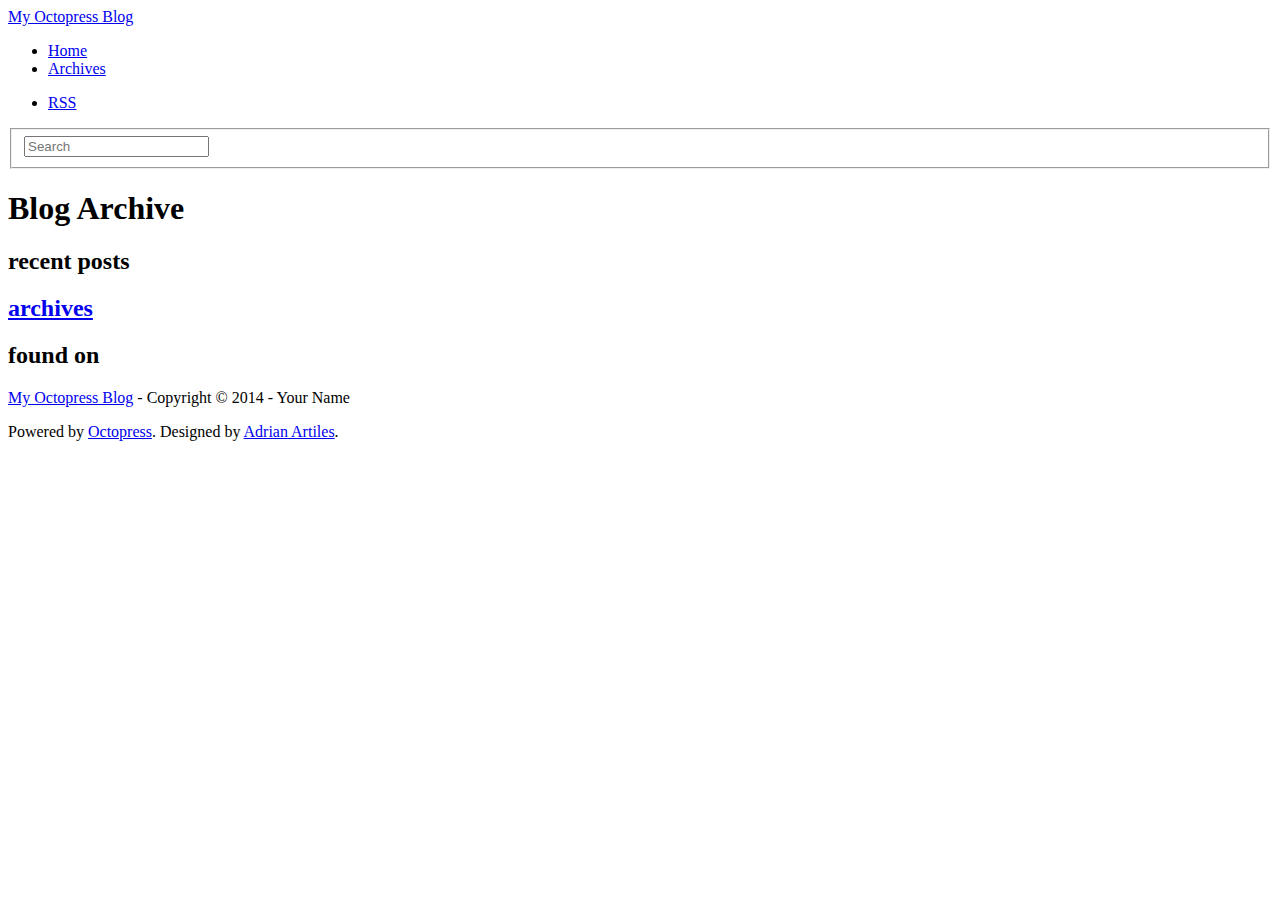
==== commit c92f0d7f: "Site updated at 2014-04-29 10:02:01 UTC" ====
--- a/blog/archives/index.html
+++ b/blog/archives/index.html
@@ -7,105 +7,151 @@
   <meta charset="utf-8">
   <title>Blog Archive - My Octopress Blog</title>
   <meta name="author" content="Your Name">
+  <link rel="author" href="humans.txt">
+  <meta http-equiv="X-UA-Compatible" content="IE=edge,chrome=1">
 
   
-  <meta name="description" content=" Blog Archive Recent Posts ">
+    
   
-
+  <meta name="description" content=" ">
+  
   <!-- http://t.co/dKP3o1e -->
   <meta name="HandheldFriendly" content="True">
   <meta name="MobileOptimized" content="320">
   <meta name="viewport" content="width=device-width, initial-scale=1">
 
   
-  <link rel="canonical" href="http://renhongyuq.github.io/xiaodoude/blog/archives">
+  <link rel="canonical" href="http://renhongyuq.github.io/xiaodoude/blog/archives/">
   <link href="/xiaodoude/favicon.png" rel="icon">
+  <link href='http://fonts.googleapis.com/css?family=Cantarell' rel='stylesheet' type='text/css'>
   <link href="/xiaodoude/stylesheets/screen.css" media="screen, projection" rel="stylesheet" type="text/css">
   <link href="/atom.xml" rel="alternate" title="My Octopress Blog" type="application/atom+xml">
-  <script src="/xiaodoude/javascripts/modernizr-2.0.js"></script>
-  <script src="//ajax.googleapis.com/ajax/libs/jquery/1.9.1/jquery.min.js"></script>
-  <script>!window.jQuery && document.write(unescape('%3Cscript src="./javascripts/libs/jquery.min.js"%3E%3C/script%3E'))</script>
-  <script src="/xiaodoude/javascripts/octopress.js" type="text/javascript"></script>
+  <meta name="og:type" content="website" />
+  <meta name="og:site_name" content="My Octopress Blog" />
+  <meta name="og:title" content="Blog Archive" />
+  <meta name="og:description" content=" " />
+  <meta name="og:url" content="http://renhongyuq.github.io/xiaodoude/blog/archives/index.html"/>
+  <meta name="url" content="http://renhongyuq.github.io/xiaodoude/blog/archives/index.html">
+  
+  <meta name="distribution" content="global">
   <!--Fonts from Google"s Web font directory at http://google.com/webfonts -->
-<link href="//fonts.googleapis.com/css?family=PT+Serif:regular,italic,bold,bolditalic" rel="stylesheet" type="text/css">
-<link href="//fonts.googleapis.com/css?family=PT+Sans:regular,italic,bold,bolditalic" rel="stylesheet" type="text/css">
+<link href="http://fonts.googleapis.com/css?family=PT+Serif:regular,italic,bold,bolditalic" rel="stylesheet" type="text/css">
+<link href="http://fonts.googleapis.com/css?family=PT+Sans:regular,italic,bold,bolditalic" rel="stylesheet" type="text/css">
 
   
 
 </head>
 
-<body   >
-  <header role="banner"><hgroup>
-  <h1><a href="/xiaodoude/">My Octopress Blog</a></h1>
-  
-    <h2>A blogging framework for hackers.</h2>
-  
-</hgroup>
-
-</header>
-  <nav role="navigation"><ul class="subscription" data-subscription="rss">
-  <li><a href="/atom.xml" rel="subscribe-rss" title="subscribe via RSS">RSS</a></li>
-  
-</ul>
-  
-<form action="https://www.google.com/search" method="get">
-  <fieldset role="search">
-    <input type="hidden" name="q" value="site:renhongyuq.github.io/xiaodoude" />
-    <input class="search" type="text" name="q" results="0" placeholder="Search"/>
-  </fieldset>
-</form>
-  
-<ul class="main-navigation">
-  <li><a href="/xiaodoude/">Blog</a></li>
-  <li><a href="/xiaodoude/blog/archives">Archives</a></li>
-</ul>
-
+<nav role="navigation"><div class="navbar">
+  <div class="navbar-inner">
+    <a class="brand" href="/xiaodoude/">My Octopress Blog</a>
+    <ul class="nav">
+      <li><a href="/xiaodoude/">Home</a></li>
+      <li><a href="/xiaodoude/blog/archives">Archives</a></li>
+    </ul>
+    <ul class="nav" data-subscription="rss">
+      <li><a href="/atom.xml" rel="subscribe-rss" title="subscribe via RSS">RSS</a></li>
+      
+    </ul>
+      
+    <form class="navbar-form" action="https://www.google.com/search" method="get">
+      <fieldset role="search">
+        <input type="hidden" name="q" value="site:renhongyuq.github.io/xiaodoude" />
+        <input class="span2" type="text" name="q" results="0" placeholder="Search"/>
+      </fieldset>
+    </form>
+      
+    
+  </div>
+</div>
 </nav>
-  <div id="main">
-    <div id="content">
-      <div>
-<article role="article">
-  
-  <header>
-    <h1 class="entry-title">Blog Archive</h1>
-    
-  </header>
-  
-  <div id="blog-archives">
+<div class="wrapper_single">
+  <div class="container">
+    <article class="span8 offset2 article-format" role="article">
+      <div role="div">
+        
+        <header>
+          <h1 class="entry-title">Blog Archive</h1>
+          
+        </header>
+        
+        <div id="blog-archives">
 
 </div>
 
-  
-</article>
+        
+          <footer>
+            
+          </footer>
+        
+      </div>
+    
+    </article>
+  </div>
+</div>
+<div id="footer-widgets">
+  <div class="container">
+    <div class="row">
+  <div class="span3">
+    <h2>recent posts</h2>
+    <ul class="recent_posts">
+      
+    </ul>
+    <h2><a href="/blog/archives">archives</a></h2>
+  </div>
+  <div class="span3">
+    
 
-</div>
+  </div>
+  <div class="span4">
+    
 
-<aside class="sidebar">
-  
-    <section>
-  <h1>Recent Posts</h1>
-  <ul id="recent_posts">
-    
-  </ul>
-</section>
+  </div>
+  <div class="span2">
+    <h2>found on</h2>
 
 
 
 
 
-  
-</aside>
 
 
-    </div>
+
+
+
+
+
+
+
   </div>
-  <footer role="contentinfo"><p>
-  Copyright &copy; 2014 - Your Name -
-  <span class="credit">Powered by <a href="http://octopress.org">Octopress</a></span>
+</div>
+
+  </div>
+</div>
+<footer class="footer">
+  <div class="container">
+    <p class="pull-left">
+  <a href="/xiaodoude/">My Octopress Blog</a>
+  - Copyright &copy; 2014 - Your Name
+</p>
+<p class="pull-right">
+  <span>Powered by <a href="http://octopress.org/">Octopress</a>.</span>
+  
+    <span>Designed by <a href="http://www.AdrianArtiles.com">Adrian Artiles</a>.</span>
+  
 </p>
 
+  </div>
 </footer>
-  
+
+<script src="//ajax.googleapis.com/ajax/libs/jquery/1.7.2/jquery.min.js" type="text/javascript"></script>
+<script>window.jQuery || document.write('<script src="/xiaodoude/javascripts/libs/jquery-1.7.2.min.js" type="text/javascript"><\/script>')</script>
+<script src="/xiaodoude/javascripts/libs/bootstrap.min.js" type="text/javascript"></script>
+<script src="/xiaodoude/javascripts/jquery.tweet.js" type="text/javascript"></script>
+<script src="/xiaodoude/javascripts/jquery.instagram.js" type="text/javascript"></script>
+<script src="/xiaodoude/javascripts/libs/jquery.masonry.min.js" type="text/javascript"></script>
+<script src="/xiaodoude/javascripts/custom.js" type="text/javascript"></script>
+
 
 
 
@@ -118,7 +164,7 @@
       var twitterWidgets = document.createElement('script');
       twitterWidgets.type = 'text/javascript';
       twitterWidgets.async = true;
-      twitterWidgets.src = '//platform.twitter.com/widgets.js';
+      twitterWidgets.src = 'http://platform.twitter.com/widgets.js';
       document.getElementsByTagName('head')[0].appendChild(twitterWidgets);
     })();
   </script>
@@ -126,6 +172,3 @@
 
 
 
-
-</body>
-</html>
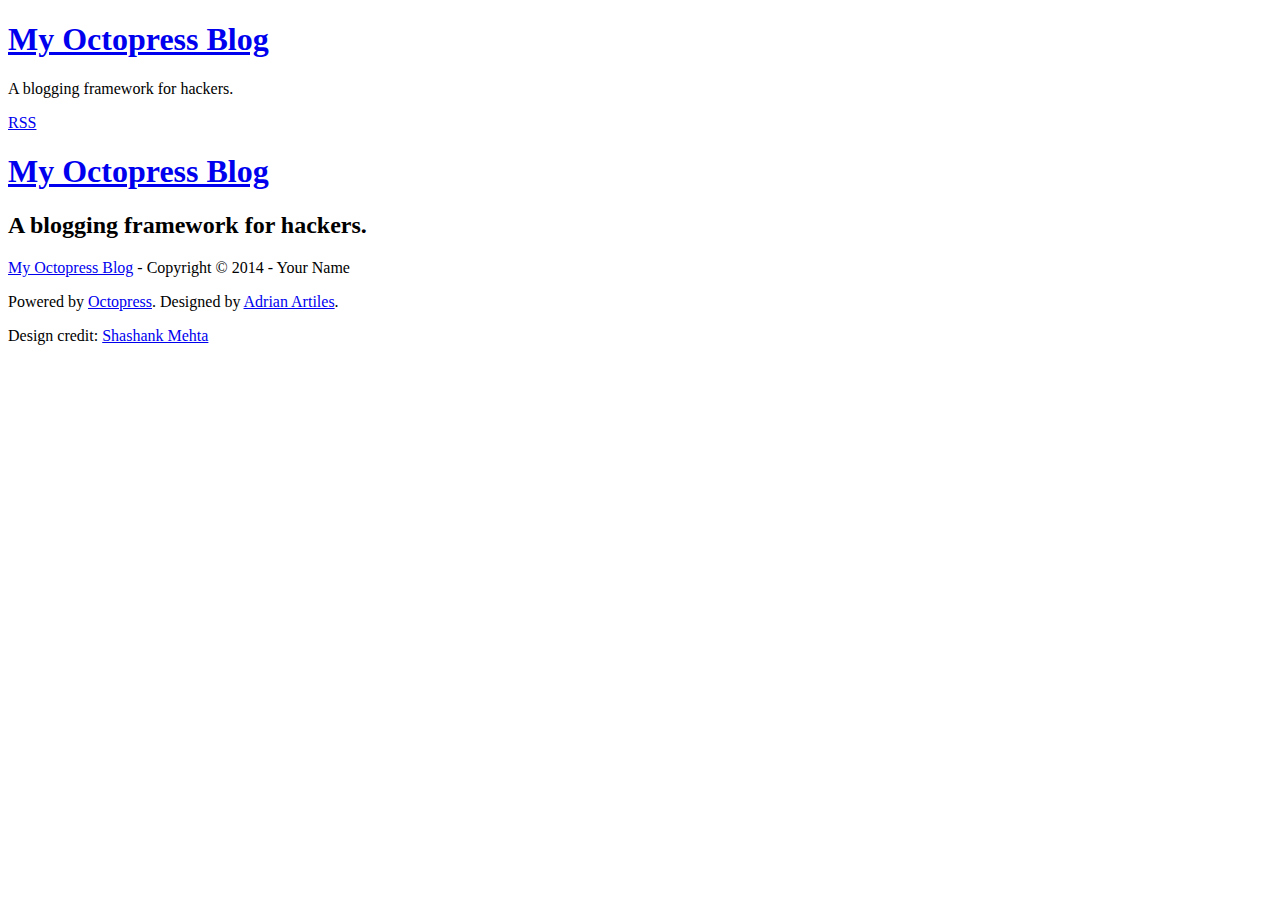
==== commit 51d5428a: "Site updated at 2014-04-29 10:13:55 UTC" ====
--- a/blog/archives/index.html
+++ b/blog/archives/index.html
@@ -1,136 +1,86 @@
 
-<!DOCTYPE html>
-<!--[if IEMobile 7 ]><html class="no-js iem7"><![endif]-->
-<!--[if lt IE 9]><html class="no-js lte-ie8"><![endif]-->
-<!--[if (gt IE 8)|(gt IEMobile 7)|!(IEMobile)|!(IE)]><!--><html class="no-js" lang="en"><!--<![endif]-->
+<!DOCTYPE HTML>
+<html>
 <head>
-  <meta charset="utf-8">
-  <title>Blog Archive - My Octopress Blog</title>
-  <meta name="author" content="Your Name">
-  <link rel="author" href="humans.txt">
-  <meta http-equiv="X-UA-Compatible" content="IE=edge,chrome=1">
+	<meta charset="utf-8">
+	<title>Blog Archives - My Octopress Blog</title>
+	<meta name="author" content="Your Name">
 
-  
-    
-  
-  <meta name="description" content=" ">
-  
+	
+	<meta name="description" content=" ">
+	
+
   <!-- http://t.co/dKP3o1e -->
   <meta name="HandheldFriendly" content="True">
   <meta name="MobileOptimized" content="320">
   <meta name="viewport" content="width=device-width, initial-scale=1">
 
-  
-  <link rel="canonical" href="http://renhongyuq.github.io/xiaodoude/blog/archives/">
-  <link href="/xiaodoude/favicon.png" rel="icon">
-  <link href='http://fonts.googleapis.com/css?family=Cantarell' rel='stylesheet' type='text/css'>
-  <link href="/xiaodoude/stylesheets/screen.css" media="screen, projection" rel="stylesheet" type="text/css">
-  <link href="/atom.xml" rel="alternate" title="My Octopress Blog" type="application/atom+xml">
-  <meta name="og:type" content="website" />
-  <meta name="og:site_name" content="My Octopress Blog" />
-  <meta name="og:title" content="Blog Archive" />
-  <meta name="og:description" content=" " />
-  <meta name="og:url" content="http://renhongyuq.github.io/xiaodoude/blog/archives/index.html"/>
-  <meta name="url" content="http://renhongyuq.github.io/xiaodoude/blog/archives/index.html">
-  
-  <meta name="distribution" content="global">
-  <!--Fonts from Google"s Web font directory at http://google.com/webfonts -->
+	<link href="/atom.xml" rel="alternate" title="My Octopress Blog" type="application/atom+xml">
+	
+	<link rel="canonical" href="http://renhongyuq.github.io/xiaodoude/blog/archives/">
+	<link href="/xiaodoude/favicon.png" rel="shortcut icon">
+	<link href="/xiaodoude/stylesheets/screen.css" media="screen, projection" rel="stylesheet" type="text/css">
+	<!--[if lt IE 9]><script src="//html5shiv.googlecode.com/svn/trunk/html5.js"></script><![endif]-->
+	<script src="//ajax.googleapis.com/ajax/libs/jquery/1.7.2/jquery.min.js"></script>
+	<link href='http://fonts.googleapis.com/css?family=Open+Sans:400italic,400,700' rel='stylesheet' type='text/css'>
+	<!--Fonts from Google"s Web font directory at http://google.com/webfonts -->
 <link href="http://fonts.googleapis.com/css?family=PT+Serif:regular,italic,bold,bolditalic" rel="stylesheet" type="text/css">
 <link href="http://fonts.googleapis.com/css?family=PT+Sans:regular,italic,bold,bolditalic" rel="stylesheet" type="text/css">
 
-  
-
 </head>
 
-<nav role="navigation"><div class="navbar">
-  <div class="navbar-inner">
-    <a class="brand" href="/xiaodoude/">My Octopress Blog</a>
-    <ul class="nav">
-      <li><a href="/xiaodoude/">Home</a></li>
-      <li><a href="/xiaodoude/blog/archives">Archives</a></li>
-    </ul>
-    <ul class="nav" data-subscription="rss">
-      <li><a href="/atom.xml" rel="subscribe-rss" title="subscribe via RSS">RSS</a></li>
-      
-    </ul>
-      
-    <form class="navbar-form" action="https://www.google.com/search" method="get">
-      <fieldset role="search">
-        <input type="hidden" name="q" value="site:renhongyuq.github.io/xiaodoude" />
-        <input class="span2" type="text" name="q" results="0" placeholder="Search"/>
-      </fieldset>
-    </form>
-      
-    
-  </div>
+
+<body>
+	<div class="container">
+		<div class="left-col">
+			<div class="intrude-less">
+			<header id="header" class="inner"><div class="profilepic">	
+	<script src="/xiaodoude/javascripts/md5.js"></script>
+	<script type="text/javascript">
+		document.write("<img src='http://www.gravatar.com/avatar/" + MD5("") + "?s=160' alt='Profile Picture' style='width: 160px;' />");
+	</script>
 </div>
+<h1><a href="/xiaodoude/">My Octopress Blog</a></h1>
+<p class="subtitle">A blogging framework for hackers.</p>
+<nav id="main-nav"></nav>
+<nav id="sub-nav">
+	<div class="social">
+		
+		
+		
+		
+		
+		
+		
+		
+		
+		
+		
+		<a class="rss" href="/atom.xml" title="RSS">RSS</a>
+		
+	</div>
 </nav>
-<div class="wrapper_single">
-  <div class="container">
-    <article class="span8 offset2 article-format" role="article">
-      <div role="div">
-        
-        <header>
-          <h1 class="entry-title">Blog Archive</h1>
-          
-        </header>
-        
-        <div id="blog-archives">
+<hgroup>
+  <h1><a href="/xiaodoude/">My Octopress Blog</a></h1>
+  
+    <h2>A blogging framework for hackers.</h2>
+  
+</hgroup>
 
-</div>
+</header>				
+			</div>
+		</div>	
+		<div class="mid-col">
+			
+				
+			
+			<div class="mid-col-container">
+				<div id="content" class="inner"><div itemscope itemtype="http://schema.org/Blog">
 
-        
-          <footer>
-            
-          </footer>
-        
-      </div>
-    
-    </article>
-  </div>
-</div>
-<div id="footer-widgets">
-  <div class="container">
-    <div class="row">
-  <div class="span3">
-    <h2>recent posts</h2>
-    <ul class="recent_posts">
-      
-    </ul>
-    <h2><a href="/blog/archives">archives</a></h2>
-  </div>
-  <div class="span3">
-    
-
-  </div>
-  <div class="span4">
-    
-
-  </div>
-  <div class="span2">
-    <h2>found on</h2>
-
-
-
-
-
-
-
-
-
-
-
-
-
-
-  </div>
-</div>
-
-  </div>
-</div>
-<footer class="footer">
-  <div class="container">
-    <p class="pull-left">
+  </section>
+</div></div>
+			</div>
+			<footer id="footer" class="inner"><p class="pull-left">
   <a href="/xiaodoude/">My Octopress Blog</a>
   - Copyright &copy; 2014 - Your Name
 </p>
@@ -141,16 +91,19 @@
   
 </p>
 
-  </div>
-</footer>
+Design credit: <a href="http://shashankmehta.in/archive/2012/greyshade.html">Shashank Mehta</a></footer>
+			<script src="/xiaodoude/javascripts/slash.js"></script>
+<script src="/xiaodoude/javascripts/jquery.fancybox.pack.js"></script>
+<script type="text/javascript">
+(function($){
+	$('.fancybox').fancybox();
+})(jQuery);
+</script> <!-- Delete or comment this line to disable Fancybox -->
 
-<script src="//ajax.googleapis.com/ajax/libs/jquery/1.7.2/jquery.min.js" type="text/javascript"></script>
-<script>window.jQuery || document.write('<script src="/xiaodoude/javascripts/libs/jquery-1.7.2.min.js" type="text/javascript"><\/script>')</script>
-<script src="/xiaodoude/javascripts/libs/bootstrap.min.js" type="text/javascript"></script>
-<script src="/xiaodoude/javascripts/jquery.tweet.js" type="text/javascript"></script>
-<script src="/xiaodoude/javascripts/jquery.instagram.js" type="text/javascript"></script>
-<script src="/xiaodoude/javascripts/libs/jquery.masonry.min.js" type="text/javascript"></script>
-<script src="/xiaodoude/javascripts/custom.js" type="text/javascript"></script>
+
+
+
+
 
 
 
@@ -171,4 +124,7 @@
 
 
 
-
+		</div>
+	</div>
+</body>
+</html>
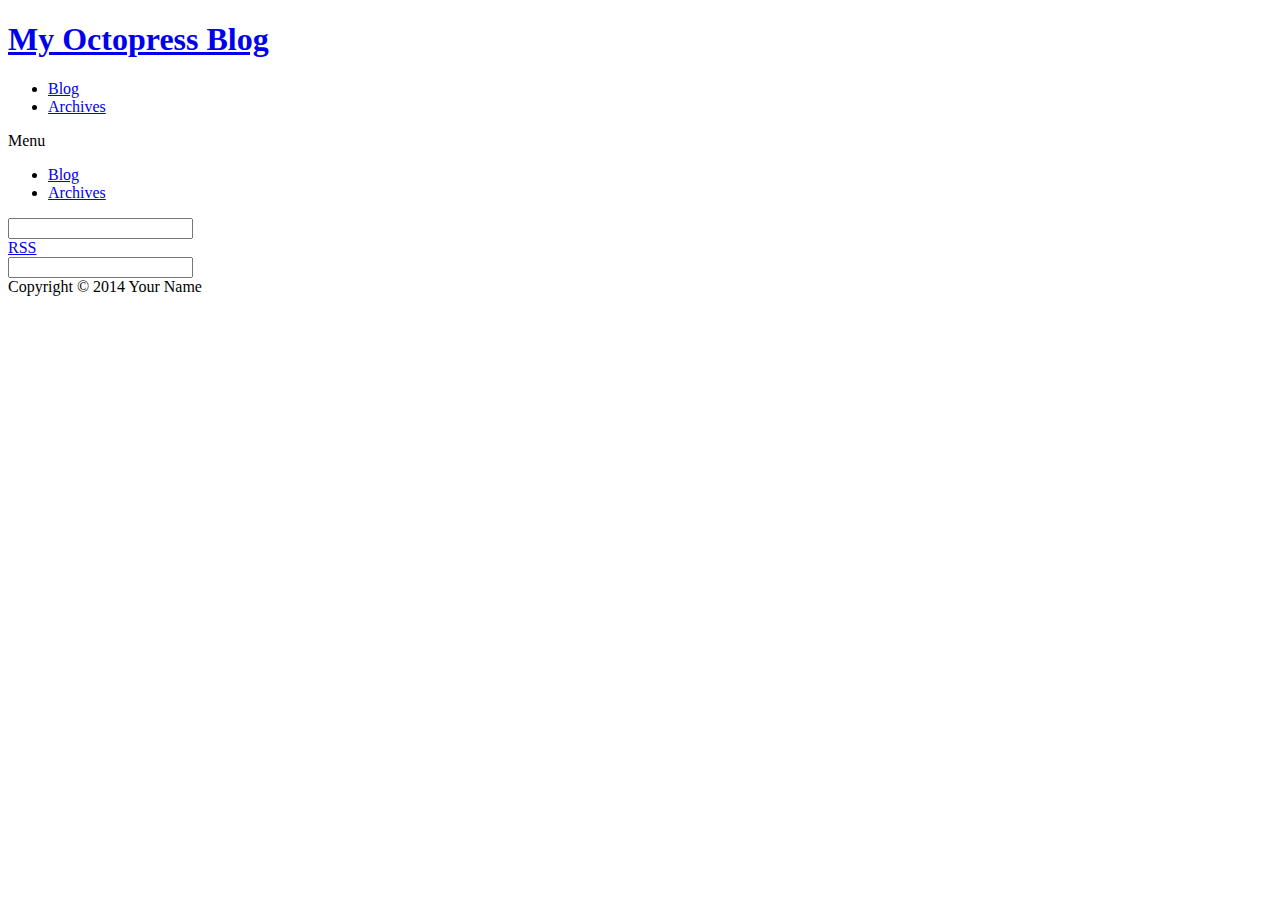
==== commit 85258b60: "Site updated at 2014-04-30 06:53:29 UTC" ====
--- a/blog/archives/index.html
+++ b/blog/archives/index.html
@@ -7,50 +7,53 @@
 	<meta name="author" content="Your Name">
 
 	
-	<meta name="description" content=" ">
+	<meta name="description" content="">
 	
-
-  <!-- http://t.co/dKP3o1e -->
-  <meta name="HandheldFriendly" content="True">
-  <meta name="MobileOptimized" content="320">
-  <meta name="viewport" content="width=device-width, initial-scale=1">
+	<meta name="viewport" content="width=device-width, initial-scale=1, maximum-scale=1">
 
 	<link href="/atom.xml" rel="alternate" title="My Octopress Blog" type="application/atom+xml">
-	
-	<link rel="canonical" href="http://renhongyuq.github.io/xiaodoude/blog/archives/">
+	<link rel="canonical" href="">
 	<link href="/xiaodoude/favicon.png" rel="shortcut icon">
 	<link href="/xiaodoude/stylesheets/screen.css" media="screen, projection" rel="stylesheet" type="text/css">
 	<!--[if lt IE 9]><script src="//html5shiv.googlecode.com/svn/trunk/html5.js"></script><![endif]-->
-	<script src="//ajax.googleapis.com/ajax/libs/jquery/1.7.2/jquery.min.js"></script>
-	<link href='http://fonts.googleapis.com/css?family=Open+Sans:400italic,400,700' rel='stylesheet' type='text/css'>
-	<!--Fonts from Google"s Web font directory at http://google.com/webfonts -->
-<link href="http://fonts.googleapis.com/css?family=PT+Serif:regular,italic,bold,bolditalic" rel="stylesheet" type="text/css">
-<link href="http://fonts.googleapis.com/css?family=PT+Sans:regular,italic,bold,bolditalic" rel="stylesheet" type="text/css">
-
+	<script async="true" src="//ajax.googleapis.com/ajax/libs/jquery/1.7.2/jquery.min.js"></script>
+	
 </head>
 
 
 <body>
-	<div class="container">
-		<div class="left-col">
-			<div class="intrude-less">
-			<header id="header" class="inner"><div class="profilepic">	
-	<script src="/xiaodoude/javascripts/md5.js"></script>
-	<script type="text/javascript">
-		document.write("<img src='http://www.gravatar.com/avatar/" + MD5("") + "?s=160' alt='Profile Picture' style='width: 160px;' />");
-	</script>
+	<header id="header" class="inner"><h1><a href="/xiaodoude/">My Octopress Blog</a></h1>
+<nav id="main-nav"><ul class="main">
+	<li><a href="/xiaodoude/">Blog</a></li>
+	<li><a href="/xiaodoude/blog/archives">Archives</a></li>
+</ul>
+</nav>
+<nav id="mobile-nav">
+	<div class="alignleft menu">
+		<a class="button">Menu</a>
+		<div class="container"><ul class="main">
+	<li><a href="/xiaodoude/">Blog</a></li>
+	<li><a href="/xiaodoude/blog/archives">Archives</a></li>
+</ul>
 </div>
-<h1><a href="/xiaodoude/">My Octopress Blog</a></h1>
-<p class="subtitle">A blogging framework for hackers.</p>
-<nav id="main-nav"></nav>
-<nav id="sub-nav">
+	</div>
+	<div class="alignright search">
+		<a class="button"></a>
+		<div class="container">
+			<form action="https://www.google.com/search" method="get">
+				<input type="text" name="q" results="0">
+				<input type="hidden" name="q" value="site:renhongyuq.github.io/xiaodoude">
+			</form>
+		</div>
+	</div>
+</nav>
+<nav id="sub-nav" class="alignright">
 	<div class="social">
 		
 		
 		
 		
-		
-		
+    
 		
 		
 		
@@ -58,41 +61,25 @@
 		
 		<a class="rss" href="/atom.xml" title="RSS">RSS</a>
 		
+    
 	</div>
+	<form class="search" action="https://www.google.com/search" method="get">
+		<input class="alignright" type="text" name="q" results="0">
+		<input type="hidden" name="q" value="site:renhongyuq.github.io/xiaodoude">
+	</form>
 </nav>
-<hgroup>
-  <h1><a href="/xiaodoude/">My Octopress Blog</a></h1>
-  
-    <h2>A blogging framework for hackers.</h2>
-  
-</hgroup>
 
-</header>				
-			</div>
-		</div>	
-		<div class="mid-col">
-			
-				
-			
-			<div class="mid-col-container">
-				<div id="content" class="inner"><div itemscope itemtype="http://schema.org/Blog">
+</header>
+	
+		
+	
+	<div id="content" class="inner"></div>
+	<footer id="footer" class="inner">Copyright &copy; 2014
 
-  </section>
-</div></div>
-			</div>
-			<footer id="footer" class="inner"><p class="pull-left">
-  <a href="/xiaodoude/">My Octopress Blog</a>
-  - Copyright &copy; 2014 - Your Name
-</p>
-<p class="pull-right">
-  <span>Powered by <a href="http://octopress.org/">Octopress</a>.</span>
-  
-    <span>Designed by <a href="http://www.AdrianArtiles.com">Adrian Artiles</a>.</span>
-  
-</p>
+    Your Name
 
-Design credit: <a href="http://shashankmehta.in/archive/2012/greyshade.html">Shashank Mehta</a></footer>
-			<script src="/xiaodoude/javascripts/slash.js"></script>
+</footer>
+	<script src="/xiaodoude/javascripts/slash.js"></script>
 <script src="/xiaodoude/javascripts/jquery.fancybox.pack.js"></script>
 <script type="text/javascript">
 (function($){
@@ -105,26 +92,5 @@
 
 
 
-
-
-
-
-
-
-
-  <script type="text/javascript">
-    (function(){
-      var twitterWidgets = document.createElement('script');
-      twitterWidgets.type = 'text/javascript';
-      twitterWidgets.async = true;
-      twitterWidgets.src = 'http://platform.twitter.com/widgets.js';
-      document.getElementsByTagName('head')[0].appendChild(twitterWidgets);
-    })();
-  </script>
-
-
-
-		</div>
-	</div>
 </body>
-</html>
+</html>